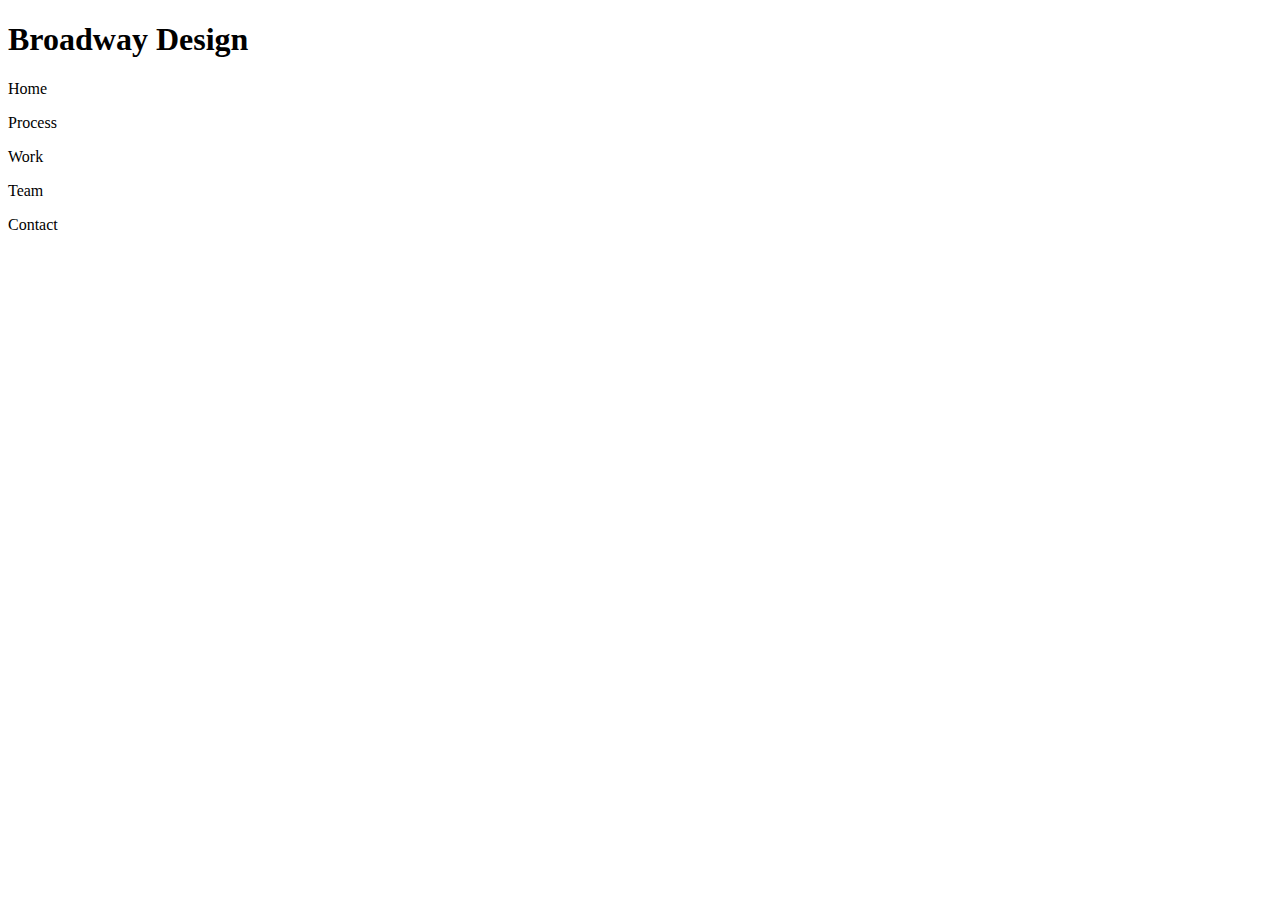
==== broadway/index.html @ 35bcdf3c "edit index.html css link" ====
<!DOCTYPE html>
<html>
  <head>
    <link href=".\sources\style.css" type="text/css" rel="stylesheet"  />
    <meta charset="utf-8">
    <title>Broadway Design</title>
  </head>
  <body>
    <div class="intro">
      <h1>Broadway  Design</h1>
      <p>
        <a class="btn">Home</a>
      </p>
      <p>
        <a class="btn">Process</a>
      </p>
      <p>
        <a class="btn">Work</a>
      </p>
      <p>
        <a class="btn">Team</a>
      </p>
      <p>
        <a class="btn">Contact</a>
      </p>
    </div>

  </body>
</html>
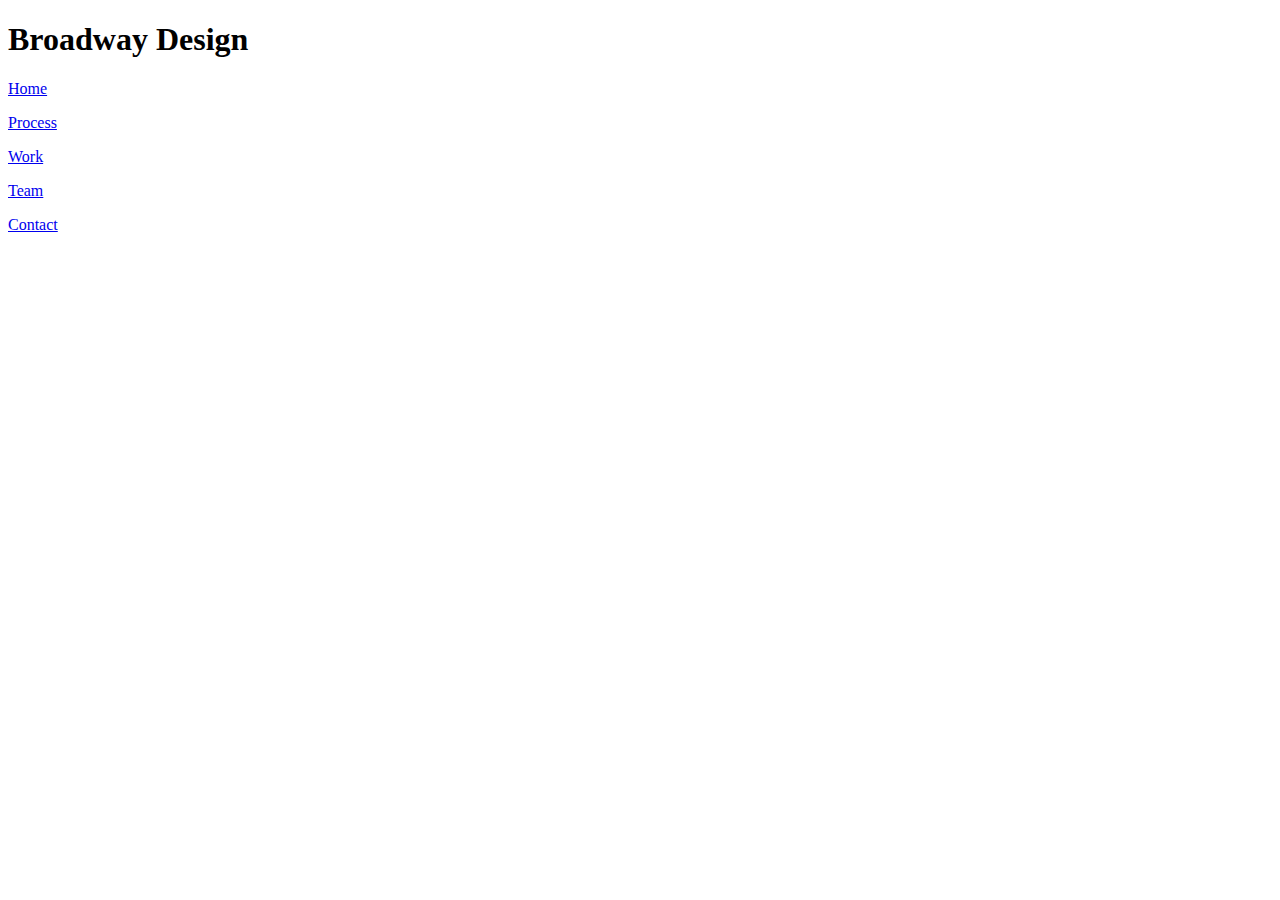
==== commit 5d9a9096: "edit css" ====
--- a/broadway/index.html
+++ b/broadway/index.html
@@ -1,27 +1,27 @@
 <!DOCTYPE html>
 <html>
   <head>
-    <link href=".\sources\style.css" type="text/css" rel="stylesheet"  />
+    <link href="H:\Projects\itsPuppet.github.io\broadway\sources\style.css" type="text/css" rel="stylesheet"  />
     <meta charset="utf-8">
     <title>Broadway Design</title>
   </head>
   <body>
-    <div class="intro">
+    <div class="intro" >
       <h1>Broadway  Design</h1>
       <p>
-        <a class="btn">Home</a>
+        <a class="btn" href="#">Home</a>
       </p>
       <p>
-        <a class="btn">Process</a>
+        <a class="btn" href="#">Process</a>
       </p>
       <p>
-        <a class="btn">Work</a>
+        <a class="btn" href="#">Work</a>
       </p>
       <p>
-        <a class="btn">Team</a>
+        <a class="btn" href="#">Team</a>
       </p>
       <p>
-        <a class="btn">Contact</a>
+        <a class="btn" href="#">Contact</a>
       </p>
     </div>
 
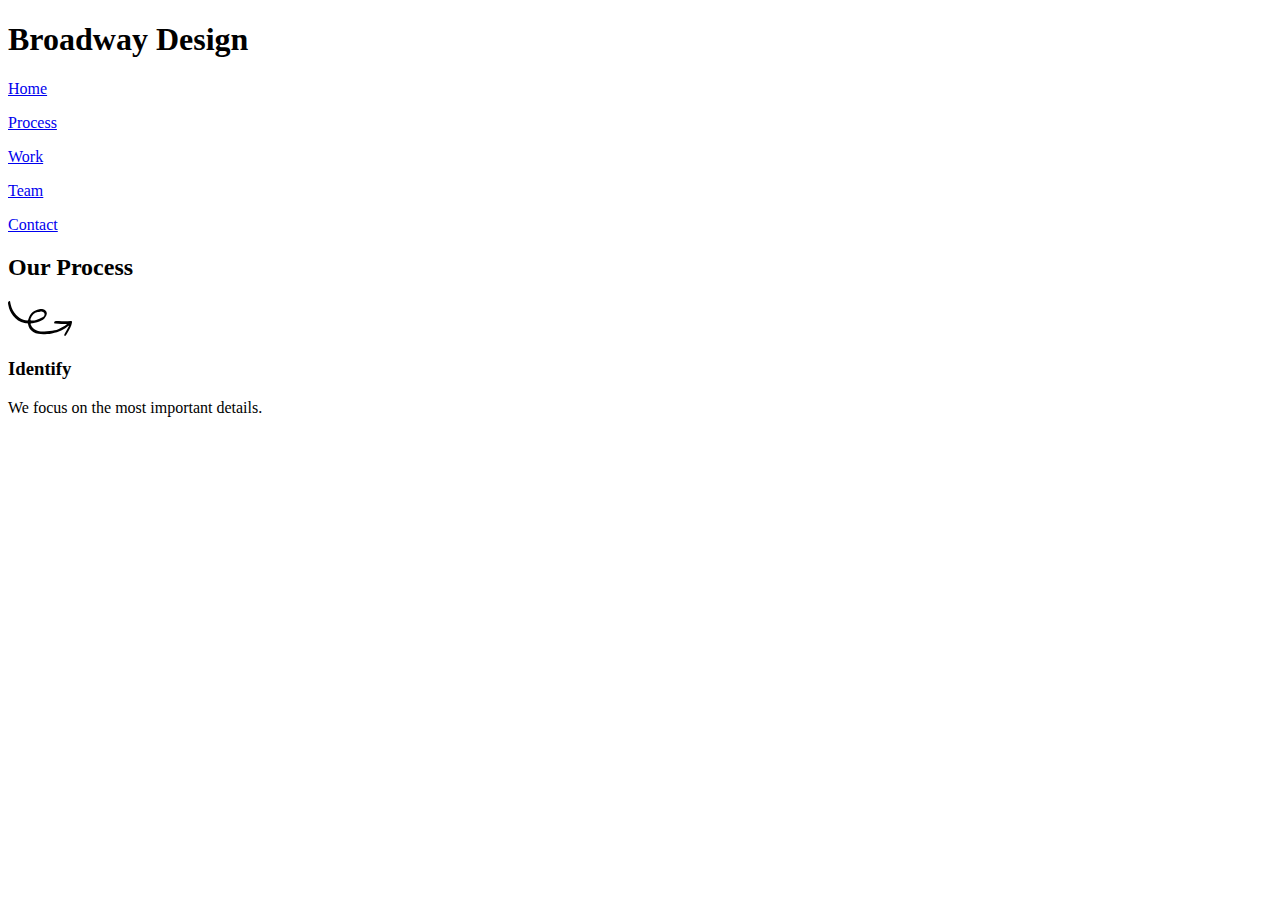
==== commit 18182ea3: "edit css/html files" ====
--- a/broadway/index.html
+++ b/broadway/index.html
@@ -12,18 +12,25 @@
         <a class="btn" href="#">Home</a>
       </p>
       <p>
-        <a class="btn" href="#">Process</a>
+        <a class="btn" href="#process">Process</a>
       </p>
       <p>
-        <a class="btn" href="#">Work</a>
+        <a class="btn" href="#work">Work</a>
       </p>
       <p>
-        <a class="btn" href="#">Team</a>
+        <a class="btn" href="#team">Team</a>
       </p>
       <p>
-        <a class="btn" href="#">Contact</a>
+        <a class="btn" href="#contact">Contact</a>
       </p>
     </div>
-
+    <div class="process">
+      <h2>Our Process</h2>
+      <img src="./sources/images/identify.svg" alt="identify" />
+      <h3>Identify</h3>
+      <p>
+        We focus on the most important details.
+      </p>
+    </div>
   </body>
 </html>
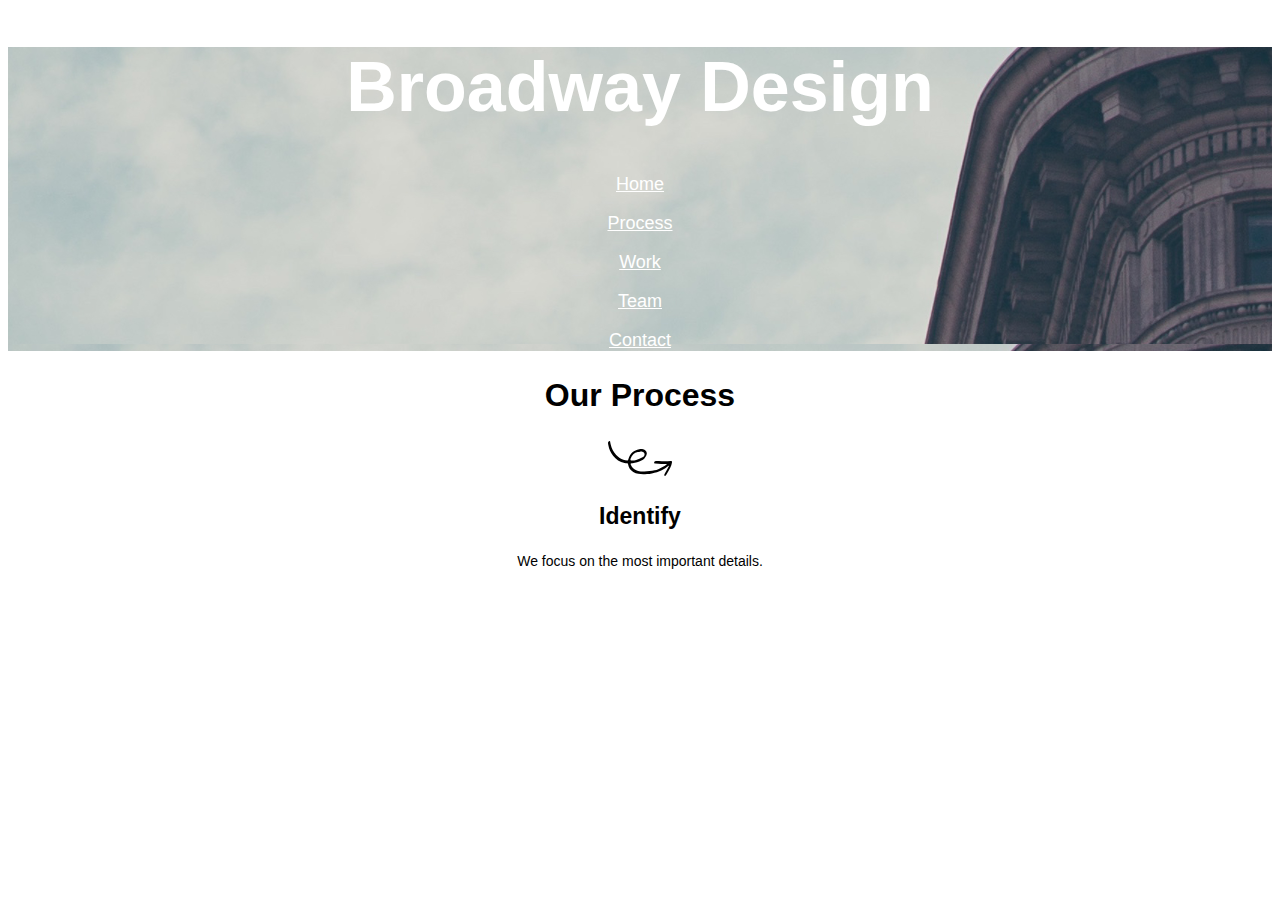
==== commit c251feea: "edit index.html link to css" ====
--- a/broadway/index.html
+++ b/broadway/index.html
@@ -1,7 +1,7 @@
 <!DOCTYPE html>
 <html>
   <head>
-    <link href="H:\Projects\itsPuppet.github.io\broadway\sources\style.css" type="text/css" rel="stylesheet"  />
+    <link href="./sources/style.css" type="text/css" rel="stylesheet"  />
     <meta charset="utf-8">
     <title>Broadway Design</title>
   </head>
--- a/broadway/sources/style.css
+++ b/broadway/sources/style.css
@@ -0,0 +1,27 @@
+* {
+  font-family: helvetica;
+  text-align: center;
+}
+.intro {
+  background-image: url('./images/the-flatiron-building.png');
+}
+.intro h1 {
+  font-size: 70px;
+  font-weight: bold;
+  color: white;
+}
+.intro p,a {
+  font-size: 18px;
+  color: white;
+}
+.process h2 {
+  font-size: 32px;
+  font-weight: bold;
+}
+.process h3 {
+  font-size: 23px;
+  font-weight: bold;
+}
+.process p {
+  font-size: 14px;
+}
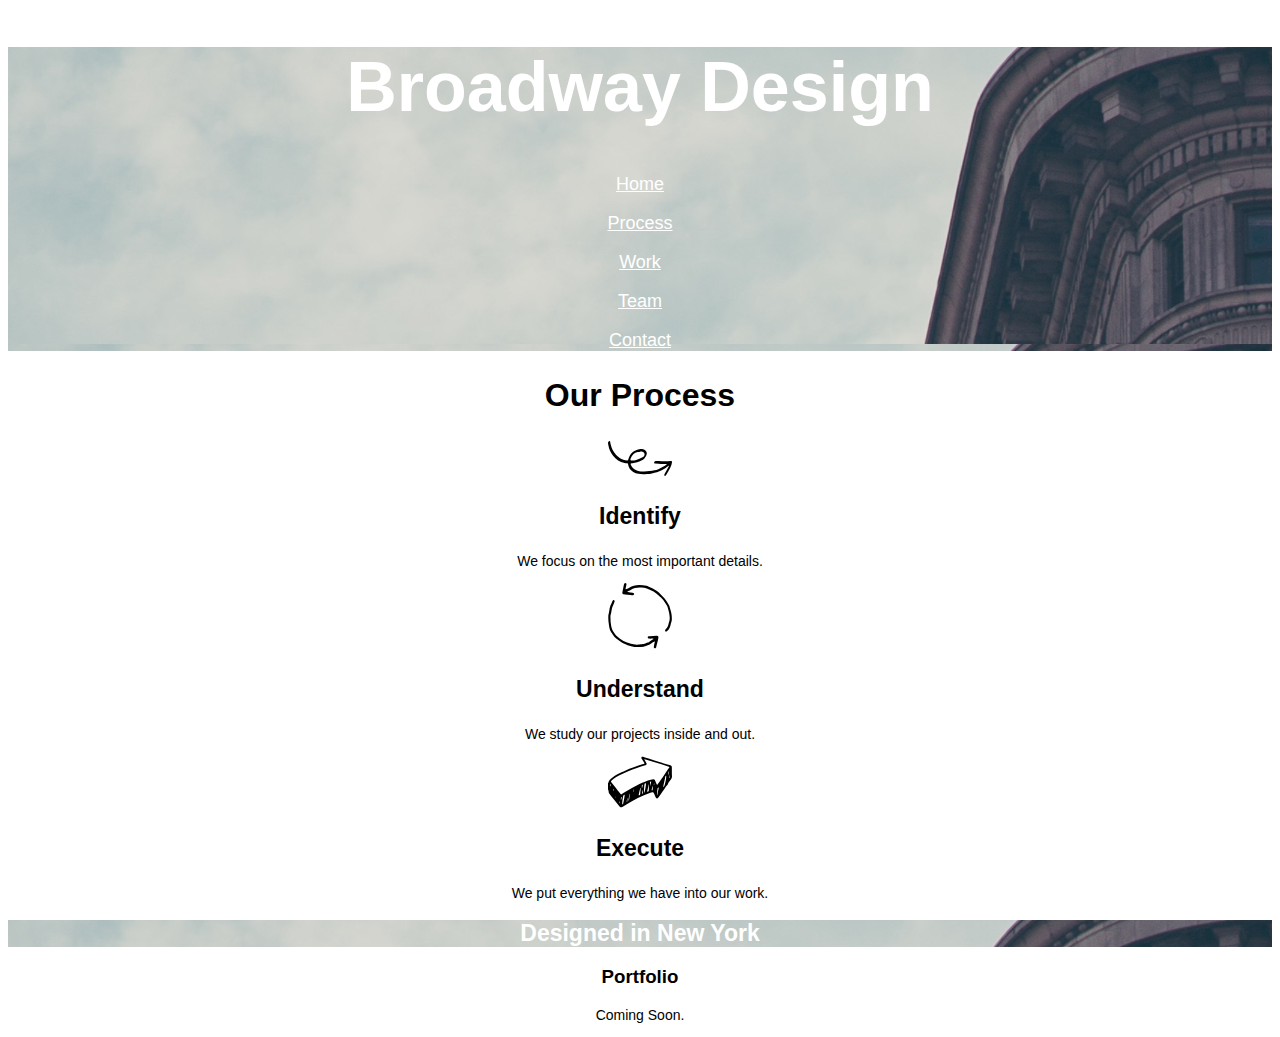
==== commit 6accc75e: "edit css and html files" ====
--- a/broadway/index.html
+++ b/broadway/index.html
@@ -31,6 +31,26 @@
       <p>
         We focus on the most important details.
       </p>
+      <img src="./sources/images/understand.svg" alt="understand"  />
+      <h3>Understand</h3>
+      <p>
+        We study our projects inside and out.
+      </p>
+      <img src="./sources/images/execute.svg" alt="execute"  />
+      <h3>Execute</h3>
+      <p>
+        We put everything we have into our work.
+      </p>
+    </div>
+    <div class="intro">
+      <h2>Designed in New York</h2>
+    </div>
+    <div class="work">
+      <h3>Portfolio</h3>
+      <p>
+        Coming Soon.
+      </p>
+
     </div>
   </body>
 </html>
--- a/broadway/sources/style.css
+++ b/broadway/sources/style.css
@@ -7,6 +7,11 @@
 }
 .intro h1 {
   font-size: 70px;
+  font-weight: bold;
+  color: white;
+}
+.intro h2 {
+  font-size: 23px;
   font-weight: bold;
   color: white;
 }
@@ -25,3 +30,6 @@
 .process p {
   font-size: 14px;
 }
+.work p {
+  font-size: 14px;
+}
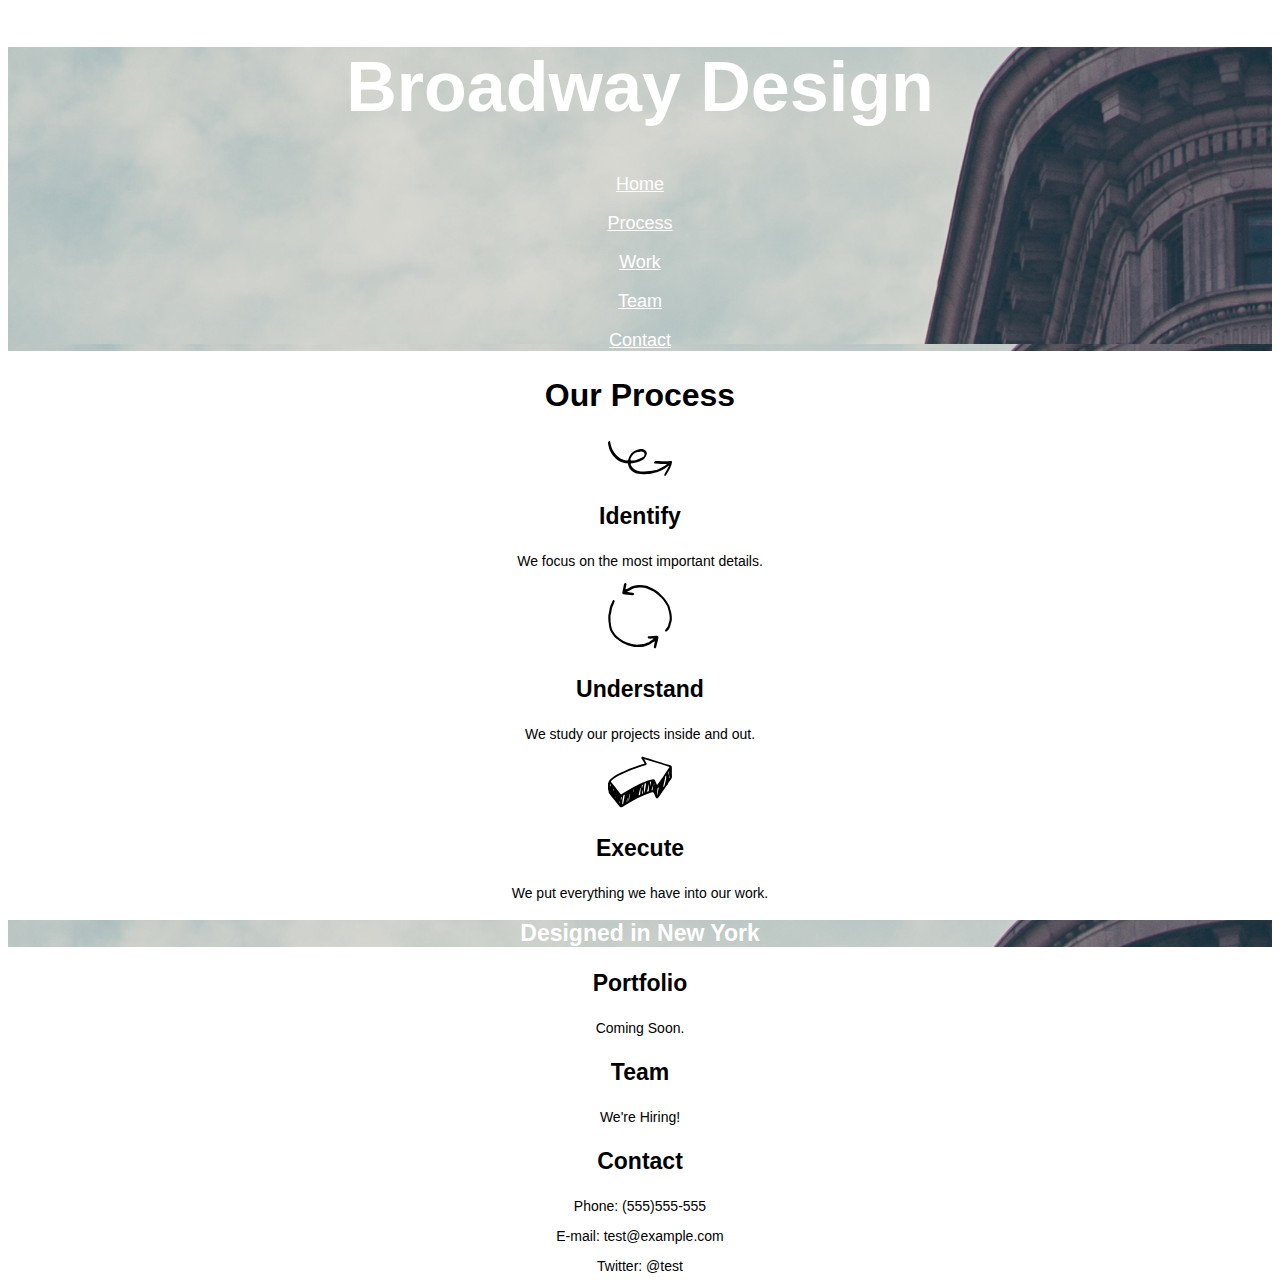
==== commit 32757b77: "edit css/html file" ====
--- a/broadway/index.html
+++ b/broadway/index.html
@@ -50,7 +50,24 @@
       <p>
         Coming Soon.
       </p>
-
+    </div>
+    <div class="team">
+      <h3>Team</h3>
+      <p>
+        We're Hiring!
+      </p>
+    </div>
+    <div class="contact">
+      <h3>Contact</h3>
+      <p>
+        Phone: (555)555-555
+      </p>
+      <p>
+        E-mail: test@example.com
+      </p>
+      <p>
+        Twitter: @test
+      </p>
     </div>
   </body>
 </html>
--- a/broadway/sources/style.css
+++ b/broadway/sources/style.css
@@ -33,3 +33,21 @@
 .work p {
   font-size: 14px;
 }
+.work h3 {
+  font-size: 23px;
+  font-weight: bold;
+}
+.team h3 {
+  font-size: 23px;
+  font-weight: bold;
+}
+.team p {
+  font-size: 14px;
+}
+.contact h3 {
+  font-size: 23px;
+  font-weight: bold;
+}
+.contact p {
+  font-size: 14px;
+}
